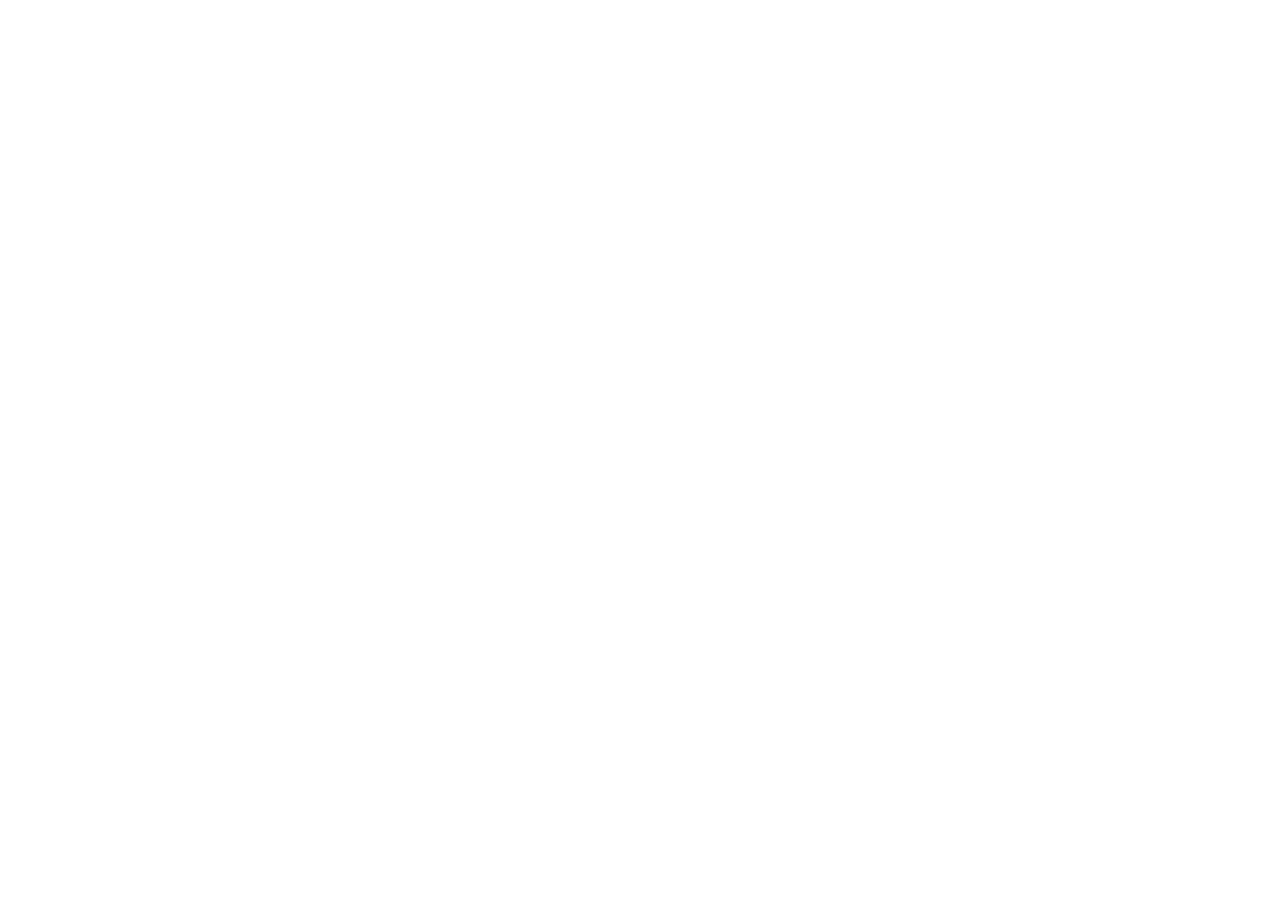
==== index.html @ fafd93e5 "1t commit" ====
<!DOCTYPE html>
<html lang="en">
<head>
    <meta charset="UTF-8">
    <meta name="viewport" content="width=device-width, initial-scale=1.0">
    <title>Document</title>
</head>
<body>
    
</body>
</html>
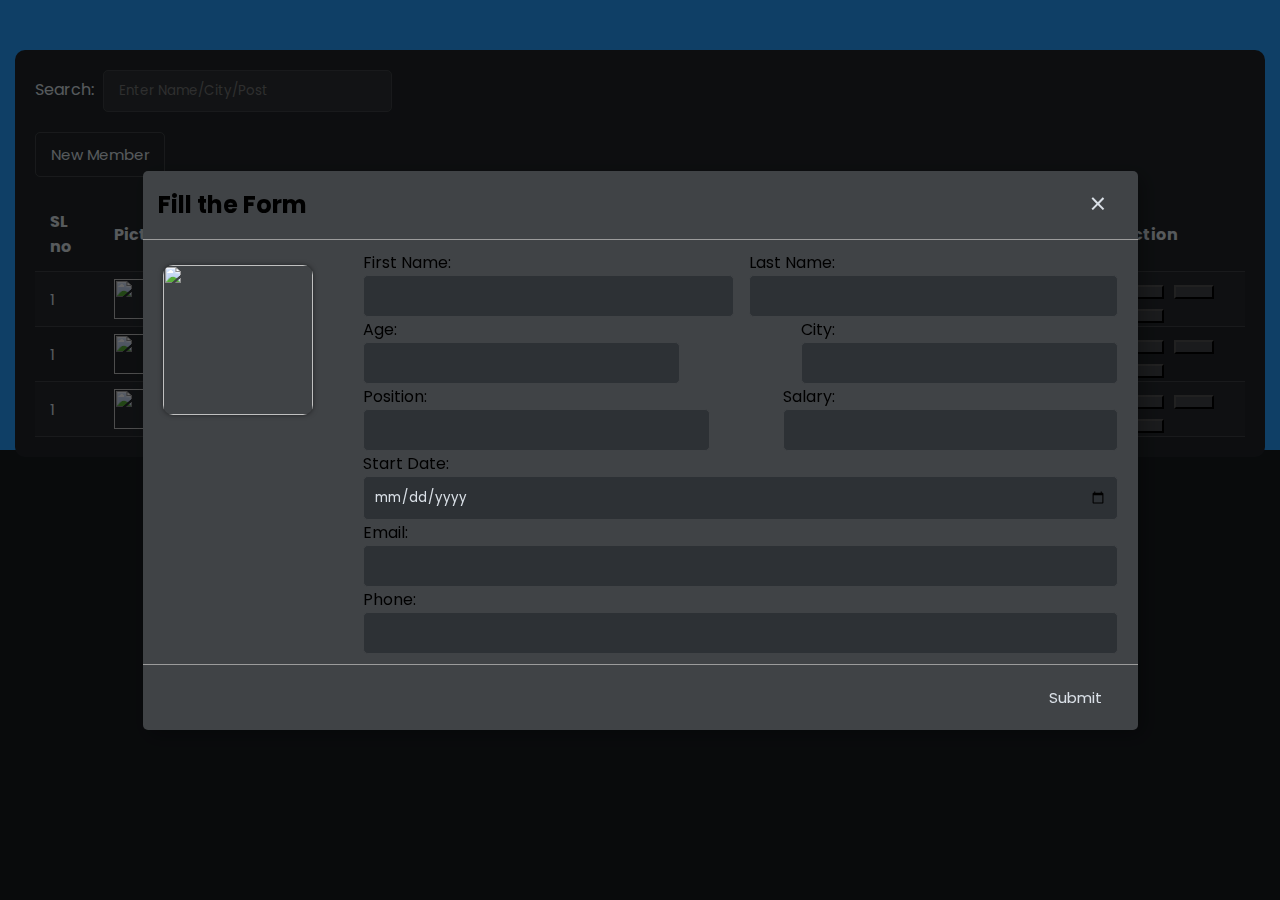
==== commit deca12f4: "Add files via upload" ====
--- a/index.html
+++ b/index.html
@@ -1,11 +1,216 @@
-<!DOCTYPE html>
-<html lang="en">
-<head>
-    <meta charset="UTF-8">
-    <meta name="viewport" content="width=device-width, initial-scale=1.0">
-    <title>Document</title>
-</head>
-<body>
-    
-</body>
+<!doctype html>
+<html lang="en">
+
+<head>
+  <!-- Required meta tags -->
+  <meta charset="utf-8">
+  <meta name="viewport" content="width=device-width, initial-scale=1">
+
+  <!--Font Awesome CDN-->
+  <link rel="stylesheet" href="https://cdnjs.cloudflare.com/ajax/libs/font-awesome/6.2.1/css/all.min.css"
+    integrity="sha512-MV7K8+y+gLIBoVD59lQIYicR65iaqukzvf/nwasF0nqhPay5w/9lJmVM2hMDcnK1OnMGCdVK+iQrJ7lzPJQd1w=="
+    crossorigin="anonymous" referrerpolicy="no-referrer" />
+
+  <title>CRUD Operations</title>
+
+  <link rel="stylesheet" href="style.css">
+</head>
+
+<body>
+
+  <div class="container">
+    <!-- Header -->
+    <header>
+      <div class="filterEntries">
+        <div class="filter">
+          <label for="search">Search:</label>
+          <input type="search" id="search" placeholder="Enter Name/City/Post">
+        </div>
+      </div>
+
+      <div class="addMemberBtn">
+        <button>New Member</button>
+      </div>
+    </header>
+
+    <!-- Table -->
+    <table>
+      <thead>
+
+        <tr class="heading">
+          <th>SL no</th>
+          <th>Picture</th>
+          <th>Full name</th>
+          <th>Age</th>
+          <th>City</th>
+          <th>Position</th>
+          <th>Salary</th>
+          <th>Start Date</th>
+          <th>Email</th>
+          <th>Phone</th>
+          <th>Action</th>
+        </tr>
+
+      </thead>
+
+      <tbody class="userInfo">
+        <!-- <tr><td class="empty" colspan="11" align="center">No data available in table</td></tr> -->
+        <tr>
+          <td>1</td>
+          <td><img src="./img/pic1.png" alt="" width="40" height="40"></td>
+          <td>John Doe</td>
+          <td>30</td>
+          <td>New York</td>
+          <td>Front-End Developer</td>
+          <td>$25000</td>
+          <td>03-08-2010</td>
+          <td>jhondoe.net111@gmail.com</td>
+          <td>924157812</td>
+          <td>
+            <button><i class="fa-regular fa-eye"></i></button>
+            <button><i class="fa-regular fa-pen-to-square"></i></button>
+            <button><i class="fa-regular fa-trash-can"></i></button>
+          </td>
+        </tr>
+
+        <tr>
+          <td>1</td>
+          <td><img src="./img/pic1.png" alt="" width="40" height="40"></td>
+          <td>John Doe</td>
+          <td>30</td>
+          <td>New York</td>
+          <td>Front-End Developer</td>
+          <td>$25000</td>
+          <td>03-08-2010</td>
+          <td>jhondoe.net111@gmail.com</td>
+          <td>924157812</td>
+          <td>
+            <button><i class="fa-regular fa-eye"></i></button>
+            <button><i class="fa-regular fa-pen-to-square"></i></button>
+            <button><i class="fa-regular fa-trash-can"></i></button>
+          </td>
+        </tr>
+
+        <tr>
+          <td>1</td>
+          <td><img src="./img/pic1.png" alt="" width="40" height="40"></td>
+          <td>John Doe</td>
+          <td>30</td>
+          <td>New York</td>
+          <td>Front-End Developer</td>
+          <td>$25000</td>
+          <td>03-08-2010</td>
+          <td>jhondoe.net111@gmail.com</td>
+          <td>924157812</td>
+          <td>
+            <button><i class="fa-regular fa-eye"></i></button>
+            <button><i class="fa-regular fa-pen-to-square"></i></button>
+            <button><i class="fa-regular fa-trash-can"></i></button>
+          </td>
+        </tr>
+      </tbody>
+    </table>
+
+    <!-- Footer -->
+
+    <footer>
+
+    </footer>
+
+  </div>
+
+  <!-- Popup Form -->
+
+  <div class="dark_bg">
+
+    <div class="popup">
+
+      <header>
+        <h2 class="modaltitle">Fill the Form</h2>
+        <button class="closeBtn">&times;</button>
+      </header>
+
+      <div class="body">
+        <!-- submit form to the same page -->
+        <form action="#" id="myForm">
+
+          <div class="imgholder">
+            <label for="uploadimg" class="upload">
+              <input type="file" id="uploadimg" class="picture">
+              <!-- <i class="fa-solid fa-plus"></i> -->
+            </label>
+            <img src="./img/pic1.jpg" alt="" width="150" height="150" class="img">
+          </div>
+
+          <div class="inputFiledContainer">
+
+            <div class="nameField">
+              <div class="form_control">
+                <label for="fName">First Name:</label>
+                <input type="text" id="fName" required>
+              </div>
+
+              <div class="form_control">
+                <label for="lName">Last Name:</label>
+                <input type="text" id="lName" required>
+              </div>
+
+            </div>
+
+            <div class="ageCityField">
+              <div class="form_control">
+                <label for="age">Age:</label>
+                <input type="number" id="age" required>
+              </div>
+
+              <div class="form_control">
+                <label for="city">City:</label>
+                <input type="text" id="city" required>
+              </div>
+            </div>
+
+            <div class="postSalary">
+              <div class="form_control">
+                <label for="position">Position:</label>
+                <input type="text" id="psoition" required>
+              </div>
+              
+              <div class="form_control">
+                <label for="salary">Salary:</label>
+                <input type="text" name="" id="salary" required>
+            </div>
+            </div>
+
+            <div class="form_control">
+              <label for="start">Start Date:</label>
+              <input type="date" id="start" required>
+            </div>
+
+            <div class="form_control">
+              <label for="email">Email:</label>
+              <input type="email" id="email" required>
+            </div>
+
+            <div class="form_control">
+              <label for="phone">Phone:</label>
+              <input type="number" name="" id="phone" required>
+            </div>
+
+          </div>
+        </form>
+      </div>
+
+      <footer>
+        <div class="popupfooter">
+          <button form="myForm" class="submitBtn">Submit</button>
+        </div>
+      </footer>
+
+    </div>
+  </div>
+
+
+  <script src="script.js"></script>
+</body>
+
 </html>--- a/style.css
+++ b/style.css
@@ -0,0 +1,352 @@
+@import url('https://fonts.googleapis.com/css2?family=Nunito:wght@300&family=Poppins:wght@100;200;300;400&display=swap');
+
+
+:root {
+    --dark1: #0000004d;
+    --dark2: #181c20;
+    --dark3: #212529;
+    --dark4: #2d3135;
+    --dark5: #424549;
+    --dark6: #404346;
+    --dark7: #9c9c9c;
+    --dark8: #dae0e7;
+    --dark9: #262a2e;
+    --red1: #902e31;
+    --blue1: #279EFF
+        /*;
+    --grey1:#526D82;
+    --blue2:#98E4FF;
+    --blue3:#362FD9; */
+}
+
+* {
+    margin: 0;
+    padding: 0;
+    box-sizing: border-box;
+    font-family: 'Poppins', sans-serif;
+
+}
+
+body {
+    display: flex;
+    justify-content: center;
+    align-items: flex-start;
+    min-height: 100vh;
+    background: linear-gradient(var(--blue1)50%, var(--dark2)50%);
+}
+
+.container {
+    padding: 20px;
+    box-shadow: 3px 3px 20px (var(--dark1));
+    background: var(--dark3);
+    border-radius: 10px;
+    margin: 15px;
+    margin-top: 50px;
+}
+
+/* search box css */
+
+.container header .filterEntries {
+    margin-bottom: 20px;
+}
+
+.filterEntries .filter input {
+    padding: 10px 15px;
+    border: 1px solid var(--dark6);
+    color: var(dark8);
+    background: var(--dark4);
+    border-radius: 5px;
+    outline: none;
+    transition: 0.5s;
+    cursor: pointer;
+}
+
+.filter label {
+    color: var(--dark8);
+    margin-right: 5px;
+}
+
+
+.filter input:focus {
+    border-color: var(dark7);
+}
+
+/* member Button */
+
+.addMemberBtn {
+    margin-bottom: 20px;
+}
+
+.addMemberBtn button:hover {
+    background-color: var(--dark5);
+}
+
+
+/* all buttons */
+
+header .addMemberBtn button,
+.closeBtn,
+.submitBtn {
+    padding: 10px 15px;
+    /* background: var(--dark4); */
+    color: var(--dark8);
+    background: transparent;
+    font-size: 15px;
+    cursor: pointer;
+    pointer-events: auto;
+    border-radius: 5px;
+    border: 1px solid var(--dark6);
+    outline: none;
+}
+
+/* Table */
+
+.container table {
+    border-collapse: collapse;
+    text-align: left;
+}
+
+table .heading {
+    /* background: var(--dark5); */
+    background: transparent;
+    color: var(--dark8);
+}
+
+table .heading:hover {
+    background: var(--dark6);
+    transition: 0.5s;
+
+}
+
+table tr th {
+    padding: 12px 15px;
+}
+
+table tr td {
+    padding: 3px 15px;
+    color: var(--dark8);
+    /* vertical-align: middle; */
+}
+
+/* table tr td:nth-child(1), table tr td:nth-child(2){
+    text-align: center;
+}  */
+
+table tr td img {
+    vertical-align: middle;
+}
+
+
+table tr:hover {
+    cursor: pointer;
+    background: var(--dark9);
+}
+
+table tr td {
+    border-bottom: 1px solid var(--dark6);
+    font-size: 15px;
+}
+
+
+table tbody tr:first-child td {
+    border-top: 1px solid var(--dark6);
+}
+
+/* selects 1,3,5... */
+table tbody tr:nth-child(odd) {
+    background: var(--dark9);
+}
+
+/* table tbody tr:nth-child(odd)>td:nth-child(3){
+    background: var(--dark4);
+} */
+
+table td button {
+    margin: 0px 3px;
+    padding: 5px;
+    width: 40px;
+    background: var(--dark5);
+    color: var(--dark8);
+    font-size: 15px;
+    cursor: pointer;
+    pointer-events: none;
+    outline: none;
+    border: 1px solid var(dark7);
+
+}
+
+
+/* Popup Form */
+
+.dark_bg {
+    position: fixed;
+    top: 0;
+    left: 0;
+    width: 100%;
+    height: 100%;
+    display: flex;
+    background: rgba(0, 0, 0, 0.6);
+    justify-content: center;
+    align-items: center;
+    /* 
+    opacity: 0;
+    visibility: hidden; */
+}
+
+.popup {
+    border-radius: 5px;
+    box-shadow: 5px 5px 20px rgba(0, 0, 0, 0.3);
+    background: var(--dark6);
+    transition: 0.5s;
+    user-select: none;
+    transform: scale(1);
+    /* 
+    opacity: 0;
+    visibility: hidden; */
+}
+
+.popup header {
+    display: flex;
+    justify-content: space-between;
+    align-items: center;
+    padding: 10px 15px;
+    border-bottom: 1px solid var(--dark7);
+}
+
+.popup header .closeBtn {
+    font-size: 30px;
+    font-weight: 300;
+    padding: 0px 15px;
+}
+
+.popup header .closeBtn:hover,
+.popup .submitBtn:hover {
+    /* background-color: var(--dark7); */
+    border-color: var(--dark8);
+    transition: 0.5s;
+}
+
+.popup footer {
+    border-top: 1px solid var(--dark7);
+    padding: 10px 20px;
+    text-align: right;
+}
+
+
+.popup form {
+    padding: 10px 20px;
+    display: flex;
+    align-items: flex-start;
+}
+
+.popup .imgholder {
+    width: 150px;
+    height: 150px;
+    border-radius: 10px;
+    box-shadow: 0 0 5px rgba(0, 0, 0, 0.5);
+    overflow: hidden;
+    margin-right: 50px;
+    margin-top: 15px;
+    position: relative;
+
+}
+
+.poup .imgholder .upload{
+    position: absolute;
+    bottom: 0;
+    left: 0;
+    width: 100%;
+    height: 80px;
+    background: rgba(0,0,0,0.3);
+    justify-content: center;
+    align-items: center;
+
+    z-index: 1;
+    cursor: pointer;
+    display: none;
+}
+
+.imgholder:hover .upload{
+    display: flex;
+}
+
+.imgholder .upload input{
+    display: none;
+}
+
+.imgholder .upload i{
+    color: #fff;
+    size: 40px;
+    font-weight: 300;
+}
+
+.imgholder .img{
+    width: 100%;
+    height: 100%;
+}
+
+.nameField , .ageCityField , .postSalary{
+    display:flex;
+    justify-content: space-between;
+    gap: 15px;
+}
+
+
+ /* .nameField input,.ageCityField input,.postSalary input{
+    width: 200px;
+} */
+
+form .inputFieldContainer .nameField input,
+form .inputFieldContainer .ageCityField input,
+form .inputFieldContainer .postSalary input{
+    width: 200px;
+}
+
+ /* .form_control{
+    margin: 10px 0;
+} */
+
+
+.inputFieldContainer .form_control{
+    margin: 10px 0;
+}
+
+.inputFieldContainer .form_control label{
+    display: block;
+    margin-bottom: 5px;
+    color: var(--dark8);
+}
+
+.form_control input{
+    padding: 10px;
+    background: var(--dark4);
+    color: var(--dark8);
+    border: 1px solid var(--dark6);
+    outline: none;
+    border-radius: 5px;
+    transition: 0.5s;
+    width: 100%;
+    
+}
+
+
+.form_control input:focus,
+.form_control input:valid{
+    border-color: var(--dark7);
+}
+
+/* removes default number inc/dec */
+
+input::-webkit-inner-spin-button,
+input::-webkit-outer-spin-button{
+    display: none;
+}
+
+
+/* Active Class */
+
+.active{
+    transform: scale(1);
+    opacity: 1;
+    visibility: visible;
+}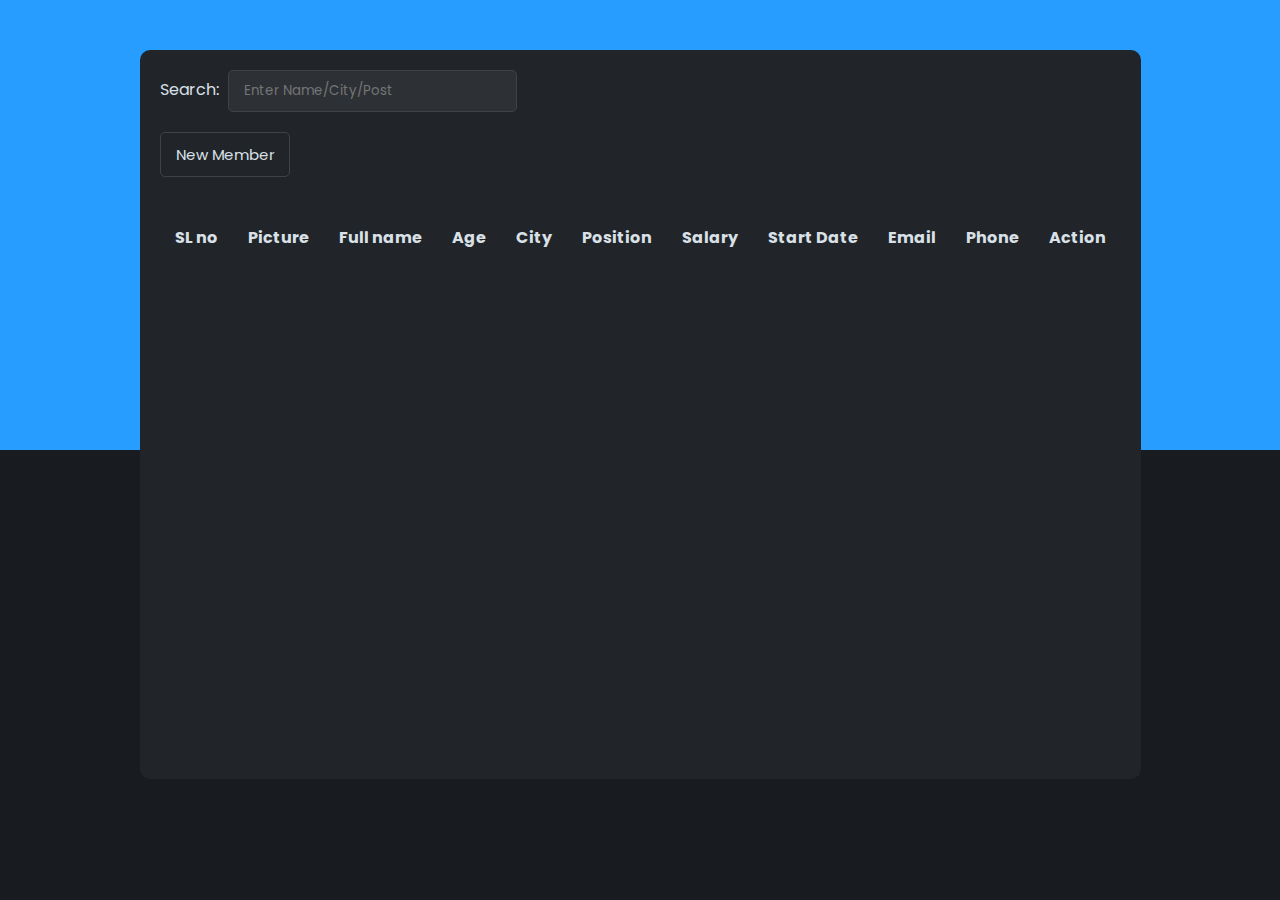
==== commit 00f47d03: "Working changes added to all files." ====
--- a/index.html
+++ b/index.html
@@ -55,6 +55,24 @@
 
       <tbody class="userInfo">
         <!-- <tr><td class="empty" colspan="11" align="center">No data available in table</td></tr> -->
+        <!-- <tr>
+          <td>1</td>
+          <td><img src="./img/pic1.png" alt="" width="40" height="40"></td>
+          <td>John Doe</td>
+          <td>30</td>
+          <td>New York</td>
+          <td>Front-End Developer</td>
+          <td>$25000</td>
+          <td>03-08-2010</td>
+          <td>jhondoe.net111@gmail.com</td>
+          <td>924157812</td>
+          <td>
+            <button><i class="fa-regular fa-eye"></i></button>
+            <button><i class="fa-regular fa-pen-to-square"></i></button>
+            <button><i class="fa-regular fa-trash-can"></i></button>
+          </td>
+        </tr>
+
         <tr>
           <td>1</td>
           <td><img src="./img/pic1.png" alt="" width="40" height="40"></td>
@@ -89,25 +107,7 @@
             <button><i class="fa-regular fa-pen-to-square"></i></button>
             <button><i class="fa-regular fa-trash-can"></i></button>
           </td>
-        </tr>
-
-        <tr>
-          <td>1</td>
-          <td><img src="./img/pic1.png" alt="" width="40" height="40"></td>
-          <td>John Doe</td>
-          <td>30</td>
-          <td>New York</td>
-          <td>Front-End Developer</td>
-          <td>$25000</td>
-          <td>03-08-2010</td>
-          <td>jhondoe.net111@gmail.com</td>
-          <td>924157812</td>
-          <td>
-            <button><i class="fa-regular fa-eye"></i></button>
-            <button><i class="fa-regular fa-pen-to-square"></i></button>
-            <button><i class="fa-regular fa-trash-can"></i></button>
-          </td>
-        </tr>
+        </tr> -->
       </tbody>
     </table>
 
@@ -137,7 +137,7 @@
           <div class="imgholder">
             <label for="uploadimg" class="upload">
               <input type="file" id="uploadimg" class="picture">
-              <!-- <i class="fa-solid fa-plus"></i> -->
+              <i class="fa-solid fa-plus"></i>
             </label>
             <img src="./img/pic1.jpg" alt="" width="150" height="150" class="img">
           </div>
@@ -147,12 +147,12 @@
             <div class="nameField">
               <div class="form_control">
                 <label for="fName">First Name:</label>
-                <input type="text" id="fName" required>
+                <input type="text" id="fName" required autocomplete="off">
               </div>
 
               <div class="form_control">
                 <label for="lName">Last Name:</label>
-                <input type="text" id="lName" required>
+                <input type="text" id="lName" required autocomplete="off">
               </div>
 
             </div>
@@ -160,40 +160,40 @@
             <div class="ageCityField">
               <div class="form_control">
                 <label for="age">Age:</label>
-                <input type="number" id="age" required>
+                <input type="number" id="age" required autocomplete="off">
               </div>
 
               <div class="form_control">
                 <label for="city">City:</label>
-                <input type="text" id="city" required>
+                <input type="text" id="city" required autocomplete="off">
               </div>
             </div>
 
             <div class="postSalary">
               <div class="form_control">
                 <label for="position">Position:</label>
-                <input type="text" id="psoition" required>
-              </div>
-              
+                <input type="text" id="position" required autocomplete="off">
+              </div>
+
               <div class="form_control">
                 <label for="salary">Salary:</label>
-                <input type="text" name="" id="salary" required>
-            </div>
+                <input type="number" name="" id="salary" required autocomplete="off">
+              </div>
             </div>
 
             <div class="form_control">
               <label for="start">Start Date:</label>
-              <input type="date" id="start" required>
+              <input type="date" id="start" required autocomplete="off">
             </div>
 
             <div class="form_control">
               <label for="email">Email:</label>
-              <input type="email" id="email" required>
+              <input type="email" id="email" required autocomplete="off">
             </div>
 
             <div class="form_control">
               <label for="phone">Phone:</label>
-              <input type="number" name="" id="phone" required>
+              <input type="number" name="" id="phone" required autocomplete="off">
             </div>
 
           </div>
@@ -210,7 +210,7 @@
   </div>
 
 
-  <script src="script.js"></script>
+  <script src="script2.js"></script>
 </body>
 
 </html>--- a/style.css
+++ b/style.css
@@ -36,6 +36,7 @@
 }
 
 .container {
+    height: 81vh;
     padding: 20px;
     box-shadow: 3px 3px 20px (var(--dark1));
     background: var(--dark3);
@@ -112,6 +113,10 @@
     color: var(--dark8);
 }
 
+tr{
+    height: 80px;
+}
+
 table .heading:hover {
     background: var(--dark6);
     transition: 0.5s;
@@ -169,7 +174,7 @@
     color: var(--dark8);
     font-size: 15px;
     cursor: pointer;
-    pointer-events: none;
+    /* pointer-events: none; */
     outline: none;
     border: 1px solid var(dark7);
 
@@ -188,9 +193,8 @@
     background: rgba(0, 0, 0, 0.6);
     justify-content: center;
     align-items: center;
-    /* 
     opacity: 0;
-    visibility: hidden; */
+    visibility: hidden;
 }
 
 .popup {
@@ -200,9 +204,9 @@
     transition: 0.5s;
     user-select: none;
     transform: scale(1);
-    /* 
+   
     opacity: 0;
-    visibility: hidden; */
+    visibility: hidden; 
 }
 
 .popup header {
@@ -247,43 +251,54 @@
     overflow: hidden;
     margin-right: 50px;
     margin-top: 15px;
-    position: relative;
-
-}
-
-.poup .imgholder .upload{
+    /* position: relative;
+    background:rgba(0, 0, 0, 0.3) ; */
+
+}
+
+
+.popup .imgholder .upload{
     position: absolute;
     bottom: 0;
     left: 0;
-    width: 100%;
+    /* width: 100%;
     height: 80px;
-    background: rgba(0,0,0,0.3);
-    justify-content: center;
-    align-items: center;
-
-    z-index: 1;
-    cursor: pointer;
+    background: rgba(0,0,0,0.3); */
+
+
+    /* z-index: 1; */
+    /* cursor: pointer; */
     display: none;
 }
 
-.imgholder:hover .upload{
-    display: flex;
-}
+
+
+/* .imgholder:hover .upload{
+    display: flex;
+}
+
 
 .imgholder .upload input{
     display: none;
-}
-
-.imgholder .upload i{
+} */
+
+
+/* .imgholder .upload i{
     color: #fff;
     size: 40px;
     font-weight: 300;
-}
-
-.imgholder .img{
+} */
+
+/* .imgholder .img{
     width: 100%;
     height: 100%;
-}
+}  */
+
+
+
+
+
+/* Input Fields */
 
 .nameField , .ageCityField , .postSalary{
     display:flex;
@@ -316,7 +331,12 @@
     margin-bottom: 5px;
     color: var(--dark8);
 }
-
+.ageCityField .form_control{
+    flex: 1;
+}
+.postSalary .form_control{
+    flex: 1;
+}
 .form_control input{
     padding: 10px;
     background: var(--dark4);
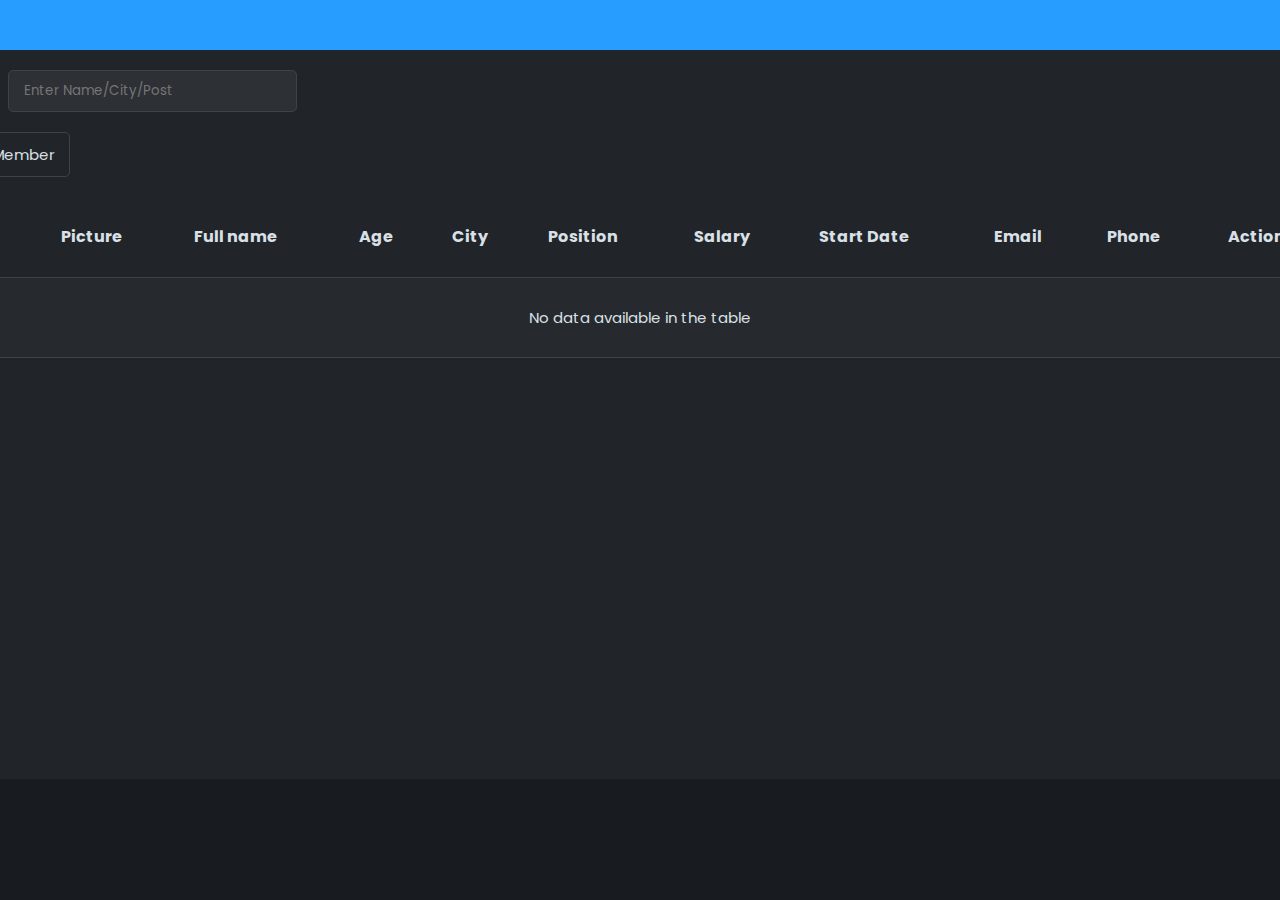
==== commit edd90aec: "updated path in index.html as script file was renamed from script2.js to script.js" ====
--- a/index.html
+++ b/index.html
@@ -13,7 +13,7 @@
 
   <title>CRUD Operations</title>
 
-  <link rel="stylesheet" href="style.css">
+  <link rel="stylesheet" href="./style.css">
 </head>
 
 <body>
@@ -210,7 +210,7 @@
   </div>
 
 
-  <script src="script2.js"></script>
+  <script src="./script.js"></script>
 </body>
 
 </html>--- a/style.css
+++ b/style.css
@@ -1,372 +1,371 @@
-@import url('https://fonts.googleapis.com/css2?family=Nunito:wght@300&family=Poppins:wght@100;200;300;400&display=swap');
-
-
-:root {
-    --dark1: #0000004d;
-    --dark2: #181c20;
-    --dark3: #212529;
-    --dark4: #2d3135;
-    --dark5: #424549;
-    --dark6: #404346;
-    --dark7: #9c9c9c;
-    --dark8: #dae0e7;
-    --dark9: #262a2e;
-    --red1: #902e31;
-    --blue1: #279EFF
-        /*;
-    --grey1:#526D82;
-    --blue2:#98E4FF;
-    --blue3:#362FD9; */
-}
-
-* {
-    margin: 0;
-    padding: 0;
-    box-sizing: border-box;
-    font-family: 'Poppins', sans-serif;
-
-}
-
-body {
-    display: flex;
-    justify-content: center;
-    align-items: flex-start;
-    min-height: 100vh;
-    background: linear-gradient(var(--blue1)50%, var(--dark2)50%);
-}
-
-.container {
-    height: 81vh;
-    padding: 20px;
-    box-shadow: 3px 3px 20px (var(--dark1));
-    background: var(--dark3);
-    border-radius: 10px;
-    margin: 15px;
-    margin-top: 50px;
-}
-
-/* search box css */
-
-.container header .filterEntries {
-    margin-bottom: 20px;
-}
-
-.filterEntries .filter input {
-    padding: 10px 15px;
-    border: 1px solid var(--dark6);
-    color: var(dark8);
-    background: var(--dark4);
-    border-radius: 5px;
-    outline: none;
-    transition: 0.5s;
-    cursor: pointer;
-}
-
-.filter label {
-    color: var(--dark8);
-    margin-right: 5px;
-}
-
-
-.filter input:focus {
-    border-color: var(dark7);
-}
-
-/* member Button */
-
-.addMemberBtn {
-    margin-bottom: 20px;
-}
-
-.addMemberBtn button:hover {
-    background-color: var(--dark5);
-}
-
-
-/* all buttons */
-
-header .addMemberBtn button,
-.closeBtn,
-.submitBtn {
-    padding: 10px 15px;
-    /* background: var(--dark4); */
-    color: var(--dark8);
-    background: transparent;
-    font-size: 15px;
-    cursor: pointer;
-    pointer-events: auto;
-    border-radius: 5px;
-    border: 1px solid var(--dark6);
-    outline: none;
-}
-
-/* Table */
-
-.container table {
-    border-collapse: collapse;
-    text-align: left;
-}
-
-table .heading {
-    /* background: var(--dark5); */
-    background: transparent;
-    color: var(--dark8);
-}
-
-tr{
-    height: 80px;
-}
-
-table .heading:hover {
-    background: var(--dark6);
-    transition: 0.5s;
-
-}
-
-table tr th {
-    padding: 12px 15px;
-}
-
-table tr td {
-    padding: 3px 15px;
-    color: var(--dark8);
-    /* vertical-align: middle; */
-}
-
-/* table tr td:nth-child(1), table tr td:nth-child(2){
-    text-align: center;
-}  */
-
-table tr td img {
-    vertical-align: middle;
-}
-
-
-table tr:hover {
-    cursor: pointer;
-    background: var(--dark9);
-}
-
-table tr td {
-    border-bottom: 1px solid var(--dark6);
-    font-size: 15px;
-}
-
-
-table tbody tr:first-child td {
-    border-top: 1px solid var(--dark6);
-}
-
-/* selects 1,3,5... */
-table tbody tr:nth-child(odd) {
-    background: var(--dark9);
-}
-
-/* table tbody tr:nth-child(odd)>td:nth-child(3){
-    background: var(--dark4);
-} */
-
-table td button {
-    margin: 0px 3px;
-    padding: 5px;
-    width: 40px;
-    background: var(--dark5);
-    color: var(--dark8);
-    font-size: 15px;
-    cursor: pointer;
-    /* pointer-events: none; */
-    outline: none;
-    border: 1px solid var(dark7);
-
-}
-
-
-/* Popup Form */
-
-.dark_bg {
-    position: fixed;
-    top: 0;
-    left: 0;
-    width: 100%;
-    height: 100%;
-    display: flex;
-    background: rgba(0, 0, 0, 0.6);
-    justify-content: center;
-    align-items: center;
-    opacity: 0;
-    visibility: hidden;
-}
-
-.popup {
-    border-radius: 5px;
-    box-shadow: 5px 5px 20px rgba(0, 0, 0, 0.3);
-    background: var(--dark6);
-    transition: 0.5s;
-    user-select: none;
-    transform: scale(1);
-   
-    opacity: 0;
-    visibility: hidden; 
-}
-
-.popup header {
-    display: flex;
-    justify-content: space-between;
-    align-items: center;
-    padding: 10px 15px;
-    border-bottom: 1px solid var(--dark7);
-}
-
-.popup header .closeBtn {
-    font-size: 30px;
-    font-weight: 300;
-    padding: 0px 15px;
-}
-
-.popup header .closeBtn:hover,
-.popup .submitBtn:hover {
-    /* background-color: var(--dark7); */
-    border-color: var(--dark8);
-    transition: 0.5s;
-}
-
-.popup footer {
-    border-top: 1px solid var(--dark7);
-    padding: 10px 20px;
-    text-align: right;
-}
-
-
-.popup form {
-    padding: 10px 20px;
-    display: flex;
-    align-items: flex-start;
-}
-
-.popup .imgholder {
-    width: 150px;
-    height: 150px;
-    border-radius: 10px;
-    box-shadow: 0 0 5px rgba(0, 0, 0, 0.5);
-    overflow: hidden;
-    margin-right: 50px;
-    margin-top: 15px;
-    /* position: relative;
-    background:rgba(0, 0, 0, 0.3) ; */
-
-}
-
-
-.popup .imgholder .upload{
-    position: absolute;
-    bottom: 0;
-    left: 0;
-    /* width: 100%;
-    height: 80px;
-    background: rgba(0,0,0,0.3); */
-
-
-    /* z-index: 1; */
-    /* cursor: pointer; */
-    display: none;
-}
-
-
-
-/* .imgholder:hover .upload{
-    display: flex;
-}
-
-
-.imgholder .upload input{
-    display: none;
-} */
-
-
-/* .imgholder .upload i{
-    color: #fff;
-    size: 40px;
-    font-weight: 300;
-} */
-
-/* .imgholder .img{
-    width: 100%;
-    height: 100%;
-}  */
-
-
-
-
-
-/* Input Fields */
-
-.nameField , .ageCityField , .postSalary{
-    display:flex;
-    justify-content: space-between;
-    gap: 15px;
-}
-
-
- /* .nameField input,.ageCityField input,.postSalary input{
-    width: 200px;
-} */
-
-form .inputFieldContainer .nameField input,
-form .inputFieldContainer .ageCityField input,
-form .inputFieldContainer .postSalary input{
-    width: 200px;
-}
-
- /* .form_control{
-    margin: 10px 0;
-} */
-
-
-.inputFieldContainer .form_control{
-    margin: 10px 0;
-}
-
-.inputFieldContainer .form_control label{
-    display: block;
-    margin-bottom: 5px;
-    color: var(--dark8);
-}
-.ageCityField .form_control{
-    flex: 1;
-}
-.postSalary .form_control{
-    flex: 1;
-}
-.form_control input{
-    padding: 10px;
-    background: var(--dark4);
-    color: var(--dark8);
-    border: 1px solid var(--dark6);
-    outline: none;
-    border-radius: 5px;
-    transition: 0.5s;
-    width: 100%;
-    
-}
-
-
-.form_control input:focus,
-.form_control input:valid{
-    border-color: var(--dark7);
-}
-
-/* removes default number inc/dec */
-
-input::-webkit-inner-spin-button,
-input::-webkit-outer-spin-button{
-    display: none;
-}
-
-
-/* Active Class */
-
-.active{
-    transform: scale(1);
-    opacity: 1;
-    visibility: visible;
+@import url('https://fonts.googleapis.com/css2?family=Nunito:wght@300&family=Poppins:wght@100;200;300;400&display=swap');
+
+
+:root {
+    --dark1: #0000004d;
+    --dark2: #181c20;
+    --dark3: #212529;
+    --dark4: #2d3135;
+    --dark5: #424549;
+    --dark6: #404346;
+    --dark7: #9c9c9c;
+    --dark8: #dae0e7;
+    --dark9: #262a2e;
+    --red1: #902e31;
+    --blue1: #279EFF
+        /*;
+    --grey1:#526D82;
+    --blue2:#98E4FF;
+    --blue3:#362FD9; */
+}
+
+* {
+    margin: 0;
+    padding: 0;
+    box-sizing: border-box;
+    font-family: 'Poppins', sans-serif;
+
+}
+
+body {
+    display: flex;
+    justify-content: center;
+    align-items: flex-start;
+    min-height: 100vh;
+    background: linear-gradient(var(--blue1)50%, var(--dark2)50%);
+}
+
+.container {
+    height: 81vh;
+    padding: 20px;
+    box-shadow: 3px 3px 20px (var(--dark1));
+    background: var(--dark3);
+    border-radius: 10px;
+    margin: 15px;
+    margin-top: 50px;
+}
+
+/* search box css */
+
+.container header .filterEntries {
+    margin-bottom: 20px;
+}
+
+.filterEntries .filter input {
+    padding: 10px 15px;
+    border: 1px solid var(--dark6);
+    color: white;
+    background: var(--dark4);
+    border-radius: 5px;
+    outline: none;
+    transition: 0.5s;
+    cursor: pointer;
+}
+
+.filter label {
+    color: var(--dark8);
+    margin-right: 5px;
+}
+
+
+.filter input:focus {
+    border-color: var(dark7);
+}
+
+/* member Button */
+
+.addMemberBtn {
+    margin-bottom: 20px;
+}
+
+.addMemberBtn button:hover {
+    background-color: var(--dark5);
+}
+
+
+/* all buttons */
+
+header .addMemberBtn button,
+.closeBtn,
+.submitBtn {
+    padding: 10px 15px;
+    /* background: var(--dark4); */
+    color: var(--dark8);
+    background: transparent;
+    font-size: 15px;
+    cursor: pointer;
+    pointer-events: auto;
+    border-radius: 5px;
+    border: 1px solid var(--dark6);
+    outline: none;
+}
+
+/* Table */
+
+.container table {
+    border-collapse: collapse;
+    text-align: left;
+}
+
+table .heading {
+    /* background: var(--dark5); */
+    background: transparent;
+    color: var(--dark8);
+}
+
+tr{
+    height: 80px;
+}
+
+table .heading:hover {
+    background: var(--dark6);
+    transition: 0.5s;
+
+}
+
+table tr th {
+    padding: 12px 15px;
+}
+
+table tr td {
+    padding: 3px 15px;
+    color: var(--dark8);
+    /* vertical-align: middle; */
+}
+
+/* table tr td:nth-child(1), table tr td:nth-child(2){
+    text-align: center;
+}  */
+
+table tr td img {
+    vertical-align: middle;
+}
+
+
+table tr:hover {
+    cursor: pointer;
+    background: var(--dark9);
+}
+
+table tr td {
+    border-bottom: 1px solid var(--dark6);
+    font-size: 15px;
+}
+
+
+table tbody tr:first-child td {
+    border-top: 1px solid var(--dark6);
+}
+
+/* selects 1,3,5... */
+table tbody tr:nth-child(odd) {
+    background: var(--dark9);
+}
+
+/* table tbody tr:nth-child(odd)>td:nth-child(3){
+    background: var(--dark4);
+} */
+
+table td button {
+    margin: 0px 3px;
+    padding: 5px;
+    width: 40px;
+    background: var(--dark5);
+    color: var(--dark8);
+    font-size: 15px;
+    cursor: pointer;
+    /* pointer-events: none; */
+    outline: none;
+    border: 1px solid var(dark7);
+
+}
+
+
+/* Popup Form */
+
+.dark_bg {
+    position: fixed;
+    top: 0;
+    left: 0;
+    width: 100%;
+    height: 100%;
+    display: flex;
+    background: rgba(0, 0, 0, 0.6);
+    justify-content: center;
+    align-items: center;
+    opacity: 0;
+    visibility: hidden;
+}
+
+.popup {
+    border-radius: 5px;
+    box-shadow: 5px 5px 20px rgba(0, 0, 0, 0.3);
+    background: var(--dark6);
+    transition: 0.5s;
+    user-select: none;
+    transform: scale(1);
+   
+    opacity: 0;
+    visibility: hidden; 
+}
+
+.popup header {
+    display: flex;
+    justify-content: space-between;
+    align-items: center;
+    padding: 10px 15px;
+    border-bottom: 1px solid var(--dark7);
+}
+
+.popup header .closeBtn {
+    font-size: 30px;
+    font-weight: 300;
+    padding: 0px 15px;
+}
+
+.popup header .closeBtn:hover,
+.popup .submitBtn:hover {
+    /* background-color: var(--dark7); */
+    border-color: var(--dark8);
+    transition: 0.5s;
+}
+
+.popup footer {
+    border-top: 1px solid var(--dark7);
+    padding: 10px 20px;
+    text-align: right;
+}
+
+
+.popup form {
+    padding: 10px 20px;
+    display: flex;
+    align-items: flex-start;
+}
+
+.popup .imgholder {
+    width: 150px;
+    height: 150px;
+    border-radius: 10px;
+    box-shadow: 0 0 5px rgba(0, 0, 0, 0.5);
+    overflow: hidden;
+    margin-right: 50px;
+    margin-top: 15px;
+    /* position: relative;
+    background:rgba(0, 0, 0, 0.3) ; */
+
+}
+
+
+.popup .imgholder .upload{
+    position: absolute;
+    bottom: 0;
+    left: 0;
+     width: 40px;
+    height: 80px;
+    /* background: rgba(0,0,0,0.3);  */
+
+     /* z-index: 1; 
+     cursor: pointer;  */
+     display: flex-start; 
+}
+
+
+
+/* .imgholder:hover .upload{
+    display: flex;
+} */
+
+
+/* .imgholder .upload input{
+     display: none; 
+}  */
+
+/* 
+ .imgholder .upload i{
+    color: #fff;
+    size: 40px;
+    font-weight: 300;
+}  */
+
+/* .imgholder .img{
+    width: 100%;
+    height: 100%;
+}   */
+
+
+
+
+
+/* Input Fields */
+
+.nameField , .ageCityField , .postSalary{
+    display:flex;
+    justify-content: space-between;
+    gap: 15px;
+}
+
+
+ /* .nameField input,.ageCityField input,.postSalary input{
+    width: 200px;
+} */
+
+form .inputFieldContainer .nameField input,
+form .inputFieldContainer .ageCityField input,
+form .inputFieldContainer .postSalary input{
+    width: 200px;
+}
+
+ /* .form_control{
+    margin: 10px 0;
+} */
+
+
+.inputFieldContainer .form_control{
+    margin: 10px 0;
+}
+
+.inputFieldContainer .form_control label{
+    display: block;
+    margin-bottom: 5px;
+    color: var(--dark8);
+}
+.ageCityField .form_control{
+    flex: 1;
+}
+.postSalary .form_control{
+    flex: 1;
+}
+.form_control input{
+    padding: 10px;
+    background: var(--dark4);
+    color: var(--dark8);
+    border: 1px solid var(--dark6);
+    outline: none;
+    border-radius: 5px;
+    transition: 0.5s;
+    width: 100%;
+    
+}
+
+
+.form_control input:focus,
+.form_control input:valid{
+    border-color: var(--dark7);
+}
+
+/* removes default number inc/dec */
+
+input::-webkit-inner-spin-button,
+input::-webkit-outer-spin-button{
+    display: none;
+}
+
+
+/* Active Class */
+
+.active{
+    transform: scale(1);
+    opacity: 1;
+    visibility: visible;
 }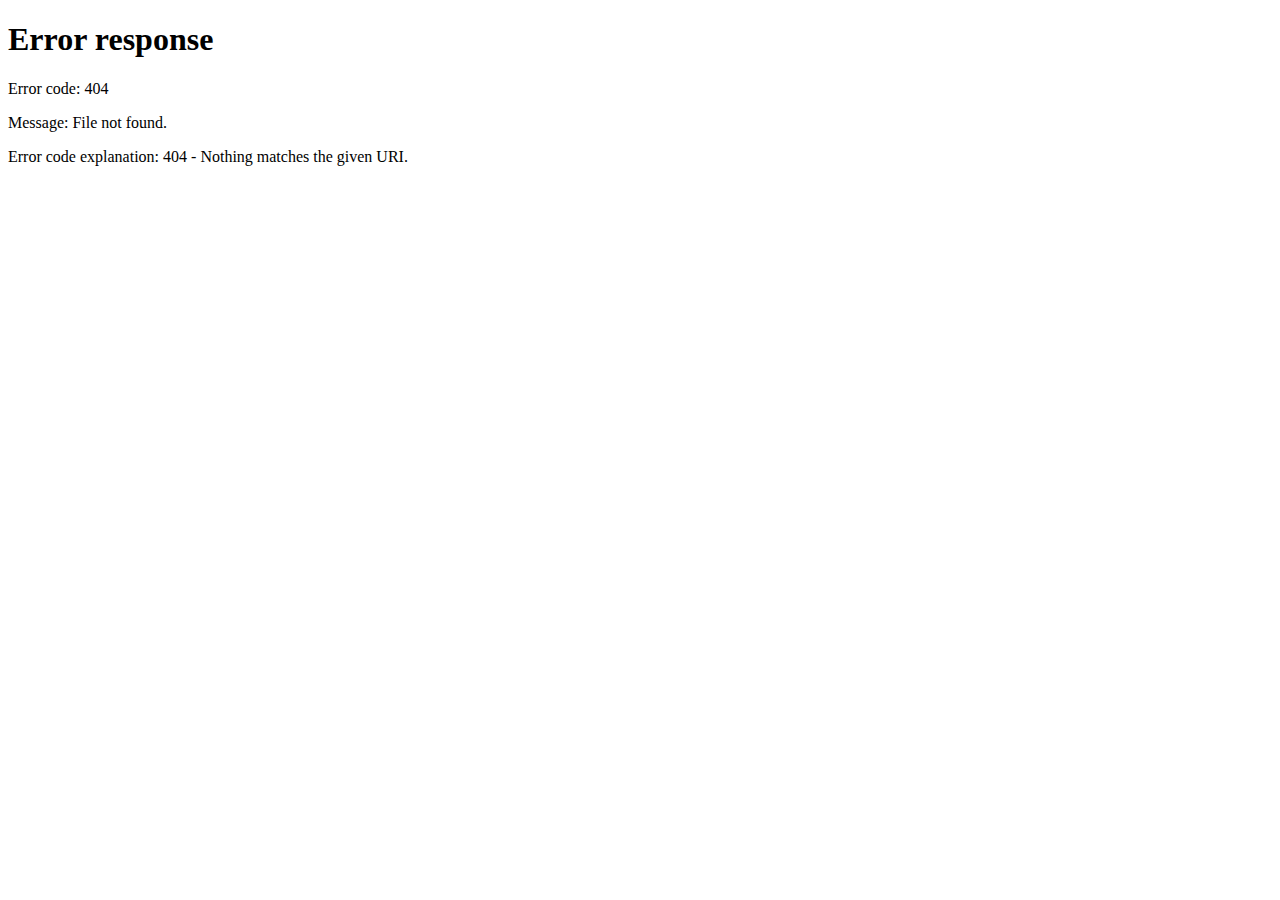
==== commit d2a41d37: "Update landing page" ====
--- a/index.html
+++ b/index.html
@@ -5,6 +5,8 @@
   <!-- Required meta tags -->
   <meta charset="utf-8">
   <meta name="viewport" content="width=device-width, initial-scale=1">
+  <meta http-equiv="refresh" content="0; URL='about-us.html'" />
+
 
   <!--Font Awesome CDN-->
   <link rel="stylesheet" href="https://cdnjs.cloudflare.com/ajax/libs/font-awesome/6.2.1/css/all.min.css"
@@ -21,12 +23,12 @@
   <div class="container">
     <!-- Header -->
     <header>
-      <div class="filterEntries">
+      <!-- <div class="filterEntries">
         <div class="filter">
           <label for="search">Search:</label>
           <input type="search" id="search" placeholder="Enter Name/City/Post">
         </div>
-      </div>
+      </div> -->
 
       <div class="addMemberBtn">
         <button>New Member</button>
@@ -40,7 +42,7 @@
         <tr class="heading">
           <th>SL no</th>
           <th>Picture</th>
-          <th>Full name</th>
+          <th>Full Name</th>
           <th>Age</th>
           <th>City</th>
           <th>Position</th>
@@ -54,60 +56,7 @@
       </thead>
 
       <tbody class="userInfo">
-        <!-- <tr><td class="empty" colspan="11" align="center">No data available in table</td></tr> -->
-        <!-- <tr>
-          <td>1</td>
-          <td><img src="./img/pic1.png" alt="" width="40" height="40"></td>
-          <td>John Doe</td>
-          <td>30</td>
-          <td>New York</td>
-          <td>Front-End Developer</td>
-          <td>$25000</td>
-          <td>03-08-2010</td>
-          <td>jhondoe.net111@gmail.com</td>
-          <td>924157812</td>
-          <td>
-            <button><i class="fa-regular fa-eye"></i></button>
-            <button><i class="fa-regular fa-pen-to-square"></i></button>
-            <button><i class="fa-regular fa-trash-can"></i></button>
-          </td>
-        </tr>
 
-        <tr>
-          <td>1</td>
-          <td><img src="./img/pic1.png" alt="" width="40" height="40"></td>
-          <td>John Doe</td>
-          <td>30</td>
-          <td>New York</td>
-          <td>Front-End Developer</td>
-          <td>$25000</td>
-          <td>03-08-2010</td>
-          <td>jhondoe.net111@gmail.com</td>
-          <td>924157812</td>
-          <td>
-            <button><i class="fa-regular fa-eye"></i></button>
-            <button><i class="fa-regular fa-pen-to-square"></i></button>
-            <button><i class="fa-regular fa-trash-can"></i></button>
-          </td>
-        </tr>
-
-        <tr>
-          <td>1</td>
-          <td><img src="./img/pic1.png" alt="" width="40" height="40"></td>
-          <td>John Doe</td>
-          <td>30</td>
-          <td>New York</td>
-          <td>Front-End Developer</td>
-          <td>$25000</td>
-          <td>03-08-2010</td>
-          <td>jhondoe.net111@gmail.com</td>
-          <td>924157812</td>
-          <td>
-            <button><i class="fa-regular fa-eye"></i></button>
-            <button><i class="fa-regular fa-pen-to-square"></i></button>
-            <button><i class="fa-regular fa-trash-can"></i></button>
-          </td>
-        </tr> -->
       </tbody>
     </table>
 
@@ -136,8 +85,7 @@
 
           <div class="imgholder">
             <label for="uploadimg" class="upload">
-              <input type="file" id="uploadimg" class="picture">
-              <i class="fa-solid fa-plus"></i>
+              <input type="file" id="uploadimg" class="picture" >
             </label>
             <img src="./img/pic1.jpg" alt="" width="150" height="150" class="img">
           </div>
@@ -147,12 +95,12 @@
             <div class="nameField">
               <div class="form_control">
                 <label for="fName">First Name:</label>
-                <input type="text" id="fName" required autocomplete="off">
+                <input type="text" id="fName" required autocomplete="off" onchange="firstNameAlert(this.value)">
               </div>
 
               <div class="form_control">
                 <label for="lName">Last Name:</label>
-                <input type="text" id="lName" required autocomplete="off">
+                <input type="text" id="lName" required autocomplete="off" onchange="lastNameAlert(this.value)">
               </div>
 
             </div>
@@ -160,7 +108,7 @@
             <div class="ageCityField">
               <div class="form_control">
                 <label for="age">Age:</label>
-                <input type="number" id="age" required autocomplete="off">
+                <input type="number" id="age" required autocomplete="off" onchange="ageAlert(this.value)">
               </div>
 
               <div class="form_control">
@@ -172,12 +120,19 @@
             <div class="postSalary">
               <div class="form_control">
                 <label for="position">Position:</label>
-                <input type="text" id="position" required autocomplete="off">
+                <!-- <input type="text" id="position" required autocomplete="off"> -->
+                <select name="post" id="position">
+                  <option value="intern">Intern</option>
+                  <option value="sde1">SDE1</option>
+                  <option value="sde2">SDE2</option>
+                  <option value="sde3">SDE3</option>
+                  </select>
+
               </div>
 
               <div class="form_control">
                 <label for="salary">Salary:</label>
-                <input type="number" name="" id="salary" required autocomplete="off">
+                <input type="number" name="" id="salary" required autocomplete="off" onchange="salaryAlert(this.value)">
               </div>
             </div>
 
@@ -193,7 +148,7 @@
 
             <div class="form_control">
               <label for="phone">Phone:</label>
-              <input type="number" name="" id="phone" required autocomplete="off">
+              <input type="number" name="" id="phone" required autocomplete="off"onchange="phoneNumberAlert(this.value)">
             </div>
 
           </div>
@@ -213,4 +168,4 @@
   <script src="./script.js"></script>
 </body>
 
-</html>+</html>
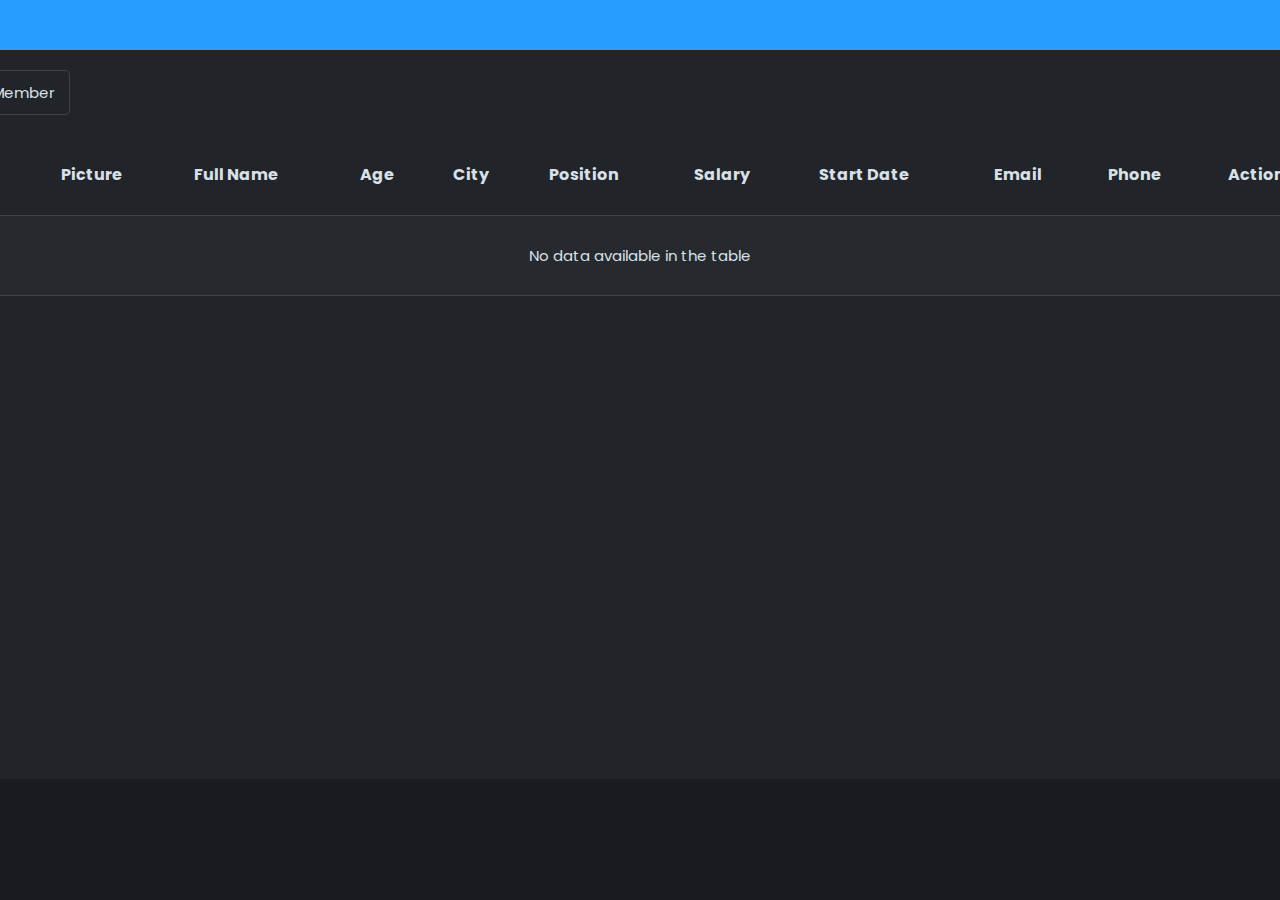
==== commit b257d0ac: "Update index.html" ====
--- a/index.html
+++ b/index.html
@@ -5,7 +5,12 @@
   <!-- Required meta tags -->
   <meta charset="utf-8">
   <meta name="viewport" content="width=device-width, initial-scale=1">
-  <meta http-equiv="refresh" content="0; URL='about-us.html'" />
+<!--   <meta http-equiv="refresh" content="0; URL='about-us.html'" /> -->
+
+<!--   <script type="text/javascript">
+    window.location.href = "about-us.html";
+</script>
+ -->
 
 
   <!--Font Awesome CDN-->
